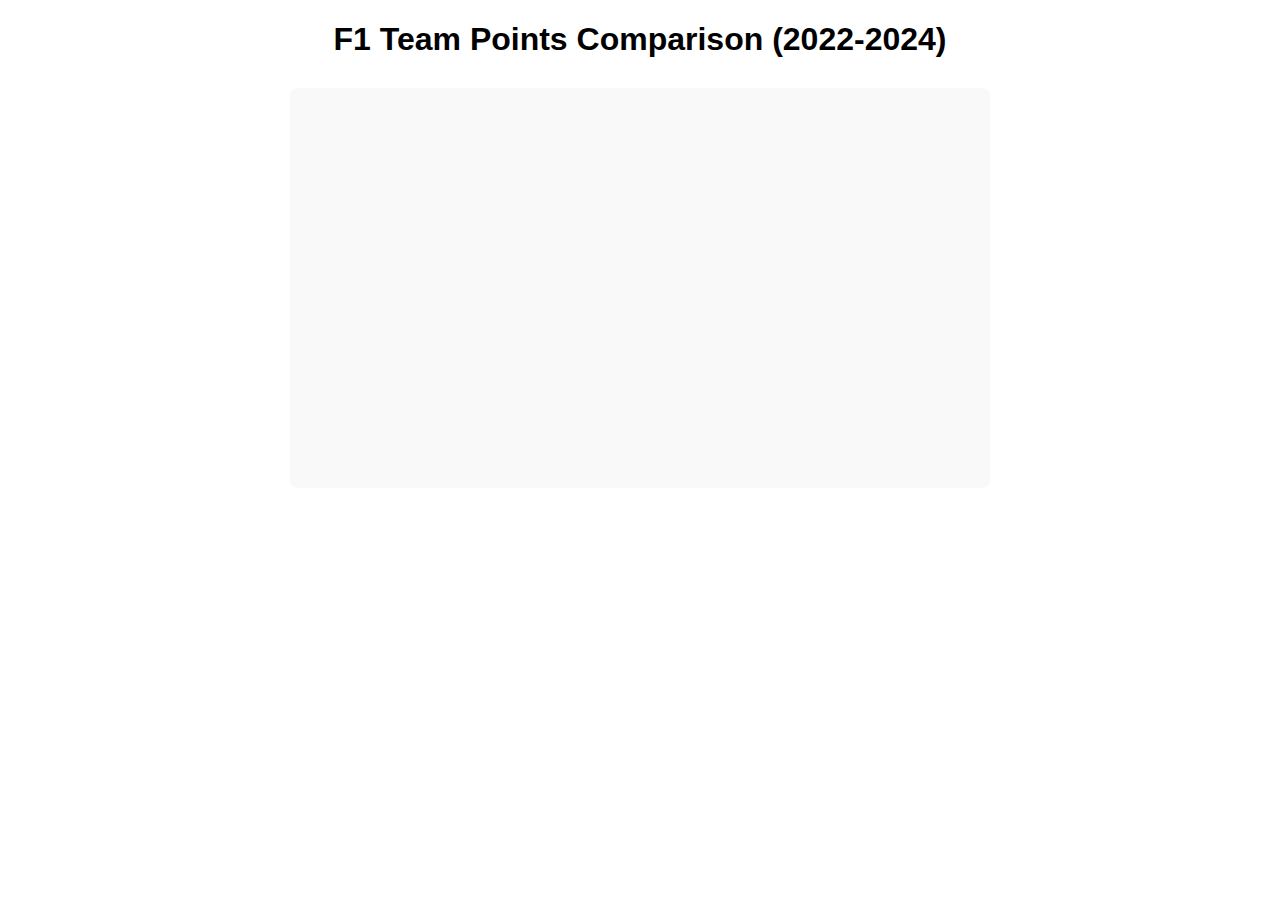
==== barchart.html @ 5180ce4f "Added bar and line chart" ====
<!DOCTYPE html>
<html lang="en">
<head>
    <meta charset="UTF-8">
    <title>F1 Bar Chart - Team Points</title>
    <link rel="stylesheet" href="assets/styles.css">
    <script src="https://d3js.org/d3.v7.min.js"></script>
</head>
<body>

<h1 style="text-align: center">F1 Team Points Comparison (2022-2024)</h1>
<div class="chart-container">
    <svg id="barChart" width="700" height="400"></svg>
</div>
<div id="legend" class="legend"></div>


<script>
d3.json('assets/f1data.json').then(function(data) {
    const seasons = data.seasons;

    // Prepare bar data: team points per year
    const teamPoints = [];
    seasons.forEach(season => {
        season.team_points.forEach(teamData => {
            teamPoints.push({
                team: teamData.team,
                year: season.year,
                points: teamData.points
            });
        });
    });

    const teams = Array.from(new Set(teamPoints.map(d => d.team)));
    const years = Array.from(new Set(teamPoints.map(d => d.year)));

    const svg = d3.select("#barChart"),
          margin = {top: 30, right: 60, bottom: 50, left: 60},
          width = +svg.attr("width") - margin.left - margin.right,
          height = +svg.attr("height") - margin.top - margin.bottom,
          chart = svg.append("g").attr("transform", `translate(${margin.left},${margin.top})`);

    const x0 = d3.scaleBand()
        .domain(teams)
        .range([0, width])
        .padding(0.2);

    const x1 = d3.scaleBand()
        .domain(years)
        .range([0, x0.bandwidth()])
        .padding(0.05);

    const y = d3.scaleLinear()
        .domain([0, d3.max(teamPoints, d => d.points) + 50])
        .nice()
        .range([height, 0]);

    const color = d3.scaleOrdinal()
        .domain(years)
        .range(["#ff7f0e", "#1f77b4", "#2ca02c"]);

    // Axes
    chart.append("g")
        .attr("transform", `translate(0,${height})`)
        .call(d3.axisBottom(x0))
        .selectAll("text")
            .attr("transform", "rotate(-30)")
            .style("text-anchor", "end");

    chart.append("g")
        .call(d3.axisLeft(y));

    // Axis Labels
    svg.append("text")
        .attr("transform", `translate(${margin.left + width/2},${height + margin.top + 40})`)
        .style("text-anchor", "middle")

    svg.append("text")
        .attr("transform", "rotate(-90)")
        .attr("y", margin.left - 50)
        .attr("x", 0 - (margin.top + height/2))
        .attr("dy", "1em")
        .style("text-anchor", "middle")

    // Bars
    chart.selectAll("g.team")
        .data(teams)
        .enter()
        .append("g")
            .attr("class", "team")
            .attr("transform", d => `translate(${x0(d)},0)`)
        .selectAll("rect")
        .data(d => years.map(year => {
            const teamYear = teamPoints.find(tp => tp.team === d && tp.year === year);
            return {year: year, points: teamYear ? teamYear.points : 0};
        }))
        .enter()
        .append("rect")
            .attr("x", d => x1(d.year))
            .attr("y", d => y(d.points))
            .attr("width", x1.bandwidth())
            .attr("height", d => height - y(d.points))
            .attr("fill", d => color(d.year))
            .on("mouseover", function(event, d) {
                d3.select(this)
                  .style("opacity", 0.7);

                tooltip.style("opacity", 1)
                       .html(`Year: ${d.year}<br>Points: ${d.points}`)
                       .style("left", (event.pageX + 10) + "px")
                       .style("top", (event.pageY - 28) + "px");
            })
            .on("mouseout", function() {
                d3.select(this)
                  .style("opacity", 1);
                tooltip.style("opacity", 0);
            });
  
            //legend
     // ----- Draw Legend -----
  const legend = d3.select("#legend");
  const legendItems = legend.selectAll(".legend-item")
    .data(years)
    .enter()
    .append("div")
    .attr("class", "legend-item");

  legendItems.append("div")
    .attr("class", "legend-color")
    .style("background-color", d => color(d));

  legendItems.append("span")
    .text(d => d);



    // Tooltip
    const tooltip = d3.select("body").append("div")
        .attr("class", "tooltip")
        .style("opacity", 0);
});
</script>

</body>
</html>
---- assets/styles.css ----
body {
    font-family: Arial, sans-serif;
  }
  .chart-container {
    display: flex;
    justify-content: center;
    align-items: center;
    margin-top: 30px;
    margin-bottom: 20px;
  }
  svg {
    background: #f9f9f9;
    border-radius: 8px;
  }
  .tooltip {
    position: absolute;
    background: white;
    border: 1px solid #ccc;
    padding: 5px 10px;
    /* pointer-events: none; */
    font-size: 12px;
    border-radius: 4px;
    box-shadow: 2px 2px 6px rgba(0,0,0,0.1);
  }
  .legend {
    display: flex;
    justify-content: center;
    margin-top: 20px;
  }
  .legend div {
    margin: 0 10px;
    display: flex;
    align-items: center;
  }
  .legend div span {
    margin-left: 5px;
  }


  #legend {
    display: flex;
    justify-content: center;
    gap: 20px;
    flex-wrap: wrap;
    margin-top: 20px;
  }
  .legend-item {
    display: flex;
    align-items: center;
  }
  .legend-item div {
    width: 20px;
    height: 20px;
    margin-right: 8px;
  }
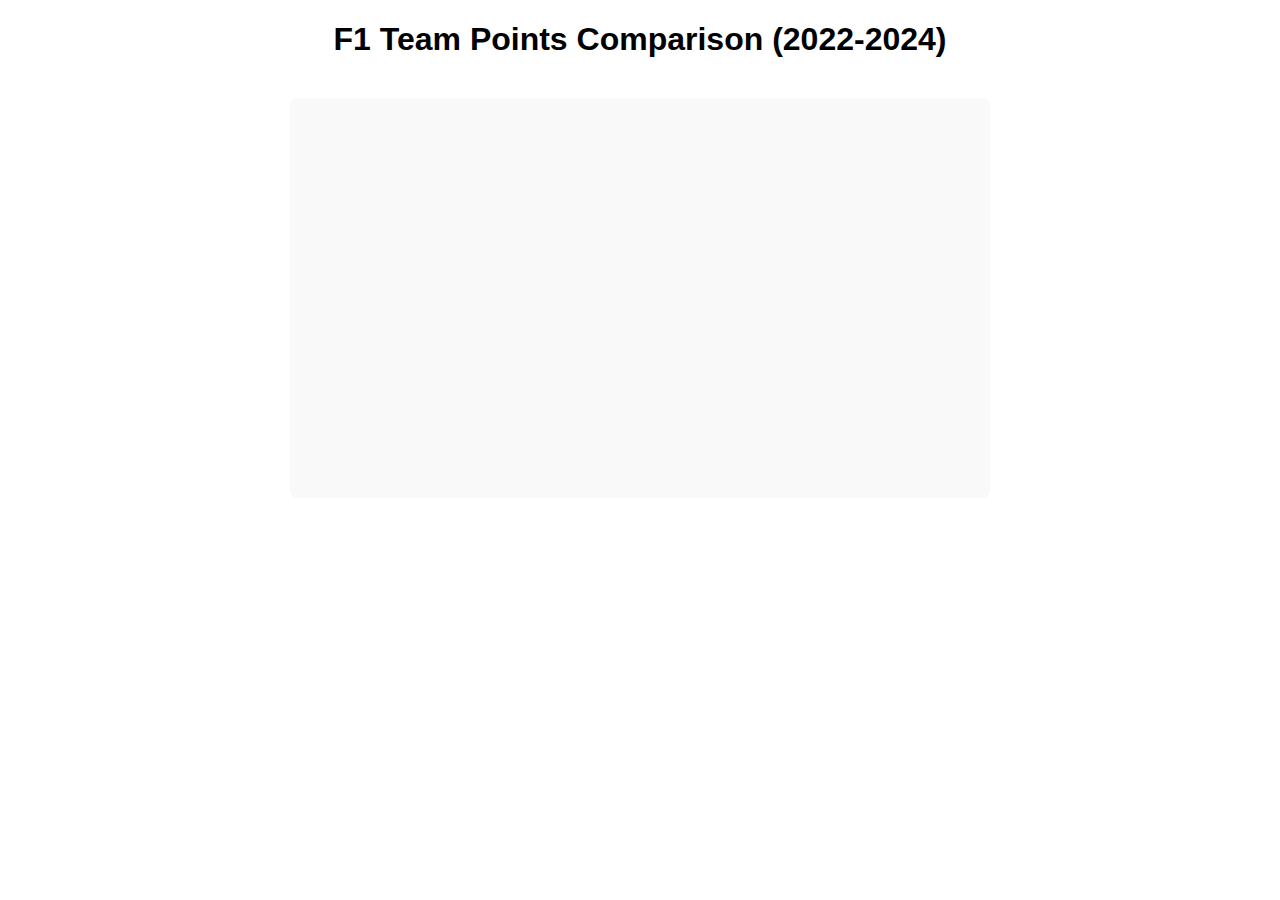
==== commit 3763cc3b: "removed c" ====
--- a/barchart.html
+++ b/barchart.html
@@ -19,7 +19,6 @@
 d3.json('assets/f1data.json').then(function(data) {
     const seasons = data.seasons;
 
-    // Prepare bar data: team points per year
     const teamPoints = [];
     seasons.forEach(season => {
         season.team_points.forEach(teamData => {
@@ -116,8 +115,6 @@
                 tooltip.style("opacity", 0);
             });
   
-            //legend
-     // ----- Draw Legend -----
   const legend = d3.select("#legend");
   const legendItems = legend.selectAll(".legend-item")
     .data(years)
--- a/assets/styles.css
+++ b/assets/styles.css
@@ -1,61 +1,149 @@
 body {
-    font-family: Arial, sans-serif;
-  }
-  .chart-container {
-    display: flex;
-    justify-content: center;
-    align-items: center;
-    margin-top: 30px;
-    margin-bottom: 20px;
-  }
-  svg {
-    background: #f9f9f9;
-    border-radius: 8px;
-  }
-  .tooltip {
-    position: absolute;
-    background: white;
-    border: 1px solid #ccc;
-    padding: 5px 10px;
-    /* pointer-events: none; */
-    font-size: 12px;
-    border-radius: 4px;
-    box-shadow: 2px 2px 6px rgba(0,0,0,0.1);
-  }
-  .legend {
-    display: flex;
-    justify-content: center;
-    margin-top: 20px;
-  }
-  .legend div {
-    margin: 0 10px;
-    display: flex;
-    align-items: center;
-  }
-  .legend div span {
-    margin-left: 5px;
-  }
+  font-family: Arial, sans-serif;
+}
+.chart-container {
+  display: flex;
+  justify-content: center;
+  align-items: center;
+  margin-top: 40px;
+}
+svg {
+  background: #f9f9f9;
+  border-radius: 8px;
+}
+.tooltip {
+  position: absolute;
+  background: white;
+  border: 1px solid #ccc;
+  cursor: pointer;
+  padding: 5px 10px;
+  font-size: 12px;
+  border-radius: 4px;
+  box-shadow: 2px 2px 6px rgba(0, 0, 0, 0.1);
+}
+.legend {
+  display: flex;
+  justify-content: center;
+  margin-top: 20px;
+}
+.legend div {
+  margin: 0 10px;
+  display: flex;
+  align-items: center;
+}
+.legend div span {
+  margin-left: 5px;
+}
 
+.pie-label {
+  font-size: 12px;
+  text-anchor: middle;
+  fill: white;
+}
 
-  #legend {
-    display: flex;
-    justify-content: center;
-    gap: 20px;
-    flex-wrap: wrap;
-    margin-top: 20px;
-  }
-  .legend-item {
-    display: flex;
-    align-items: center;
-  }
-  .legend-item div {
-    width: 20px;
-    height: 20px;
-    margin-right: 8px;
-  }
+/* Axes */
+.axis path,
+.axis line {
+  fill: none;
+  stroke: #999;
+  shape-rendering: crispEdges;
+}
 
+/* Labels */
+.label {
+  font-size: 12px;
+  fill: #333;
+  font-weight: 500;
+}
 
+.legend_sp{
+  display: flex;
+  justify-content: center;
+  margin-top: 20px;
+}
 
+.legend_sp div {
+  margin: 0 10px;
+  display: flex;
+  align-items: center;
+}
+.legend_sp div span {
+  margin-left: 5px;
+}
 
+.legend_sp div {
+  cursor: pointer;
+  transition: opacity 0.2s;
+}
 
+.legend_sp div.inactive {
+  opacity: 0.4;
+}
 
+.legend-color {
+  width: 14px;
+  height: 14px;
+  border-radius: 50%;
+  display: inline-block;
+  margin-right: 5px;
+}
+
+.details {
+  margin-top: 24px;
+  text-align: center;
+  font-size: 14px;
+  padding: 12px;
+  border-top: 1px solid #ddd;
+  max-width: 400px;
+  margin-left: auto;
+  margin-right: auto;
+}
+
+.arc path.selected {
+  stroke: black;
+  stroke-width: 2px;
+}
+
+#details h3 {
+  margin-bottom: 4px;
+  font-size: 18px;
+}
+
+#details p {
+  margin: 4px 0;
+}
+
+.chart-wrapper {
+  width: 600px;      
+  height: 600px;
+  margin: 0 auto;      
+  display: flex;
+  align-items: center;
+  justify-content: center;
+  position: relative;
+}
+
+.arc path {
+  transition: transform 0.2s ease-out;
+  cursor: pointer;
+}
+.arc path:hover {
+  transform: scale(1.05);
+}
+.legend-item {
+  display: flex;
+  align-items: center;
+  margin-right: 15px;
+  cursor: pointer;
+  opacity: 1;
+  transition: opacity 0.2s ease-in-out;
+}
+.legend-item.inactive {
+  opacity: 0.5;
+}
+.legend-item div {
+  width: 20px;
+  height: 20px;
+  border-radius: 50%;
+  margin-right: 5px;
+}
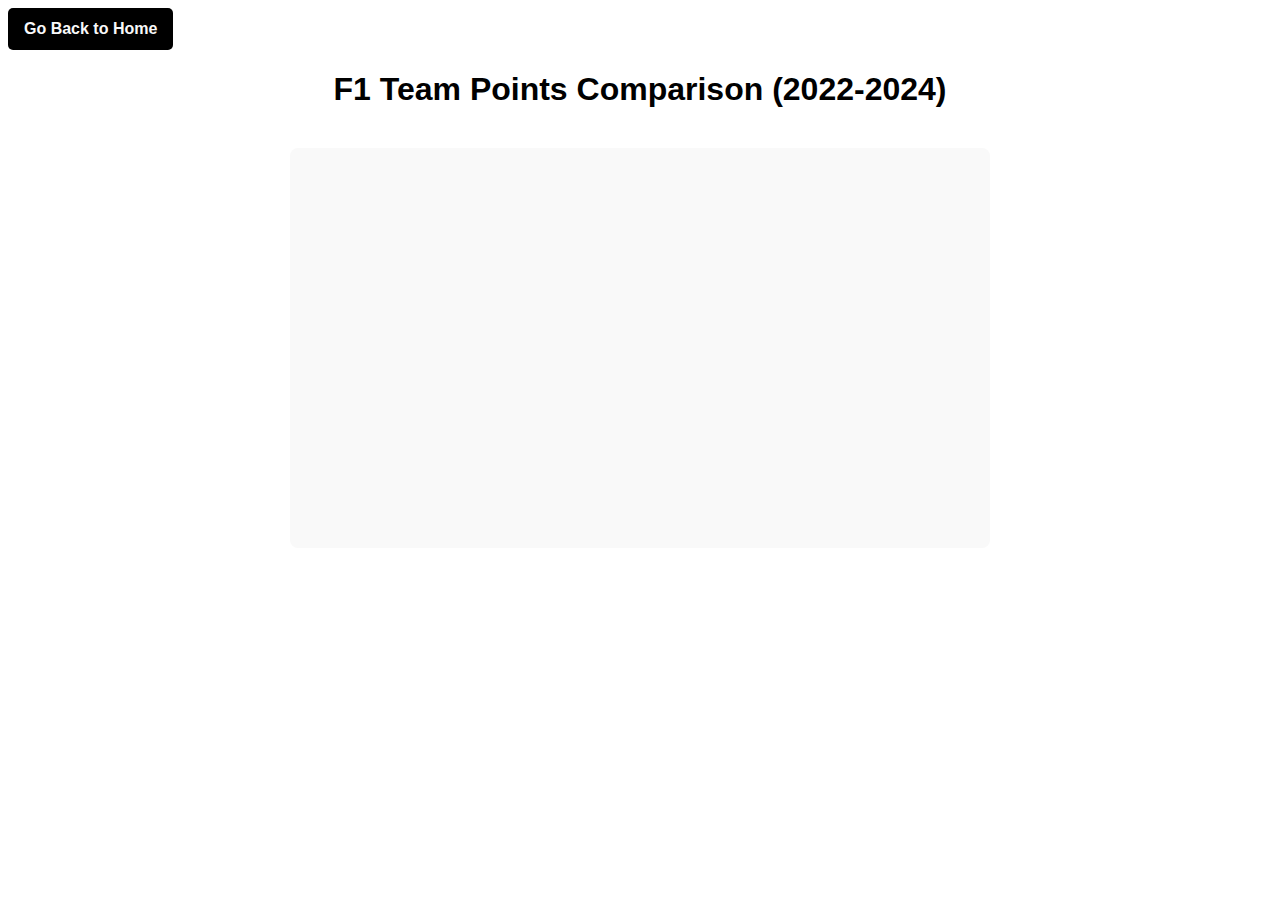
==== commit 9c311862: "updated radial chart and favicon" ====
--- a/barchart.html
+++ b/barchart.html
@@ -1,142 +1,157 @@
 <!DOCTYPE html>
 <html lang="en">
-<head>
-    <meta charset="UTF-8">
+  <head>
+    <meta charset="UTF-8" />
     <title>F1 Bar Chart - Team Points</title>
-    <link rel="stylesheet" href="assets/styles.css">
+    <link rel="stylesheet" href="assets/styles.css" />
+    <link rel="formula1 car icon" href="assets/favicon.ico" type="image/x-icon">
     <script src="https://d3js.org/d3.v7.min.js"></script>
-</head>
-<body>
+  </head>
+  <body>
+    <a href="index.html">
+      <button class="homeBtn">Go Back to Home</button>
+    </a>
+    <h1 style="text-align: center">F1 Team Points Comparison (2022-2024)</h1>
+    <div class="chart-container">
+      <svg id="barChart" width="700" height="400"></svg>
+    </div>
+    <div id="legend" class="legend"></div>
 
-<h1 style="text-align: center">F1 Team Points Comparison (2022-2024)</h1>
-<div class="chart-container">
-    <svg id="barChart" width="700" height="400"></svg>
-</div>
-<div id="legend" class="legend"></div>
+    <script>
+      d3.json("assets/f1data.json").then(function (data) {
+        const seasons = data.seasons;
 
+        // Preparing the bar data based on team points per season
+        const teamPoints = [];
+        seasons.forEach((season) => {
+          season.team_points.forEach((teamData) => {
+            teamPoints.push({
+              team: teamData.team,
+              year: season.year,
+              points: teamData.points,
+            });
+          });
+        });
 
-<script>
-d3.json('assets/f1data.json').then(function(data) {
-    const seasons = data.seasons;
+        const teams = Array.from(new Set(teamPoints.map((d) => d.team)));
+        const years = Array.from(new Set(teamPoints.map((d) => d.year)));
 
-    const teamPoints = [];
-    seasons.forEach(season => {
-        season.team_points.forEach(teamData => {
-            teamPoints.push({
-                team: teamData.team,
-                year: season.year,
-                points: teamData.points
-            });
-        });
-    });
-
-    const teams = Array.from(new Set(teamPoints.map(d => d.team)));
-    const years = Array.from(new Set(teamPoints.map(d => d.year)));
-
-    const svg = d3.select("#barChart"),
-          margin = {top: 30, right: 60, bottom: 50, left: 60},
+        const svg = d3.select("#barChart"),
+          margin = { top: 30, right: 60, bottom: 50, left: 60 },
           width = +svg.attr("width") - margin.left - margin.right,
           height = +svg.attr("height") - margin.top - margin.bottom,
-          chart = svg.append("g").attr("transform", `translate(${margin.left},${margin.top})`);
+          chart = svg
+            .append("g")
+            .attr("transform", `translate(${margin.left},${margin.top})`);
 
-    const x0 = d3.scaleBand()
-        .domain(teams)
-        .range([0, width])
-        .padding(0.2);
+        const x0 = d3.scaleBand().domain(teams).range([0, width]).padding(0.2);
 
-    const x1 = d3.scaleBand()
-        .domain(years)
-        .range([0, x0.bandwidth()])
-        .padding(0.05);
+        const x1 = d3
+          .scaleBand()
+          .domain(years)
+          .range([0, x0.bandwidth()])
+          .padding(0.05);
 
-    const y = d3.scaleLinear()
-        .domain([0, d3.max(teamPoints, d => d.points) + 50])
-        .nice()
-        .range([height, 0]);
+        const y = d3
+          .scaleLinear()
+          .domain([0, d3.max(teamPoints, (d) => d.points) + 50])
+          .nice()
+          .range([height, 0]);
 
-    const color = d3.scaleOrdinal()
-        .domain(years)
-        .range(["#ff7f0e", "#1f77b4", "#2ca02c"]);
+        const color = d3
+          .scaleOrdinal()
+          .domain(years)
+          .range(["#ff7f0e", "#1f77b4", "#2ca02c"]);
 
-    // Axes
-    chart.append("g")
-        .attr("transform", `translate(0,${height})`)
-        .call(d3.axisBottom(x0))
-        .selectAll("text")
-            .attr("transform", "rotate(-30)")
-            .style("text-anchor", "end");
+        // Axes
+        chart
+          .append("g")
+          .attr("transform", `translate(0,${height})`)
+          .call(d3.axisBottom(x0))
+          .selectAll("text")
+          .attr("transform", "rotate(-30)")
+          .style("text-anchor", "end");
 
-    chart.append("g")
-        .call(d3.axisLeft(y));
+        chart.append("g").call(d3.axisLeft(y));
 
-    // Axis Labels
-    svg.append("text")
-        .attr("transform", `translate(${margin.left + width/2},${height + margin.top + 40})`)
-        .style("text-anchor", "middle")
+        // Axis Labels
+        svg
+          .append("text")
+          .attr(
+            "transform",
+            `translate(${margin.left + width / 2},${height + margin.top + 40})`
+          )
+          .style("text-anchor", "middle");
 
-    svg.append("text")
-        .attr("transform", "rotate(-90)")
-        .attr("y", margin.left - 50)
-        .attr("x", 0 - (margin.top + height/2))
-        .attr("dy", "1em")
-        .style("text-anchor", "middle")
+        svg
+          .append("text")
+          .attr("transform", "rotate(-90)")
+          .attr("y", margin.left - 50)
+          .attr("x", 0 - (margin.top + height / 2))
+          .attr("dy", "1em")
+          .style("text-anchor", "middle");
 
-    // Bars
-    chart.selectAll("g.team")
-        .data(teams)
-        .enter()
-        .append("g")
-            .attr("class", "team")
-            .attr("transform", d => `translate(${x0(d)},0)`)
-        .selectAll("rect")
-        .data(d => years.map(year => {
-            const teamYear = teamPoints.find(tp => tp.team === d && tp.year === year);
-            return {year: year, points: teamYear ? teamYear.points : 0};
-        }))
-        .enter()
-        .append("rect")
-            .attr("x", d => x1(d.year))
-            .attr("y", d => y(d.points))
-            .attr("width", x1.bandwidth())
-            .attr("height", d => height - y(d.points))
-            .attr("fill", d => color(d.year))
-            .on("mouseover", function(event, d) {
-                d3.select(this)
-                  .style("opacity", 0.7);
+        // Bars
+        chart
+          .selectAll("g.team")
+          .data(teams)
+          .enter()
+          .append("g")
+          .attr("class", "team")
+          .attr("transform", (d) => `translate(${x0(d)},0)`)
+          .selectAll("rect")
+          .data((d) =>
+            years.map((year) => {
+              const teamYear = teamPoints.find(
+                (tp) => tp.team === d && tp.year === year
+              );
+              return { year: year, points: teamYear ? teamYear.points : 0 };
+            })
+          )
+          .enter()
+          .append("rect")
+          .attr("x", (d) => x1(d.year))
+          .attr("y", (d) => y(d.points))
+          .attr("width", x1.bandwidth())
+          .attr("height", (d) => height - y(d.points))
+          .attr("fill", (d) => color(d.year))
+          .on("mouseover", function (event, d) {
+            d3.select(this).style("opacity", 0.7);
 
-                tooltip.style("opacity", 1)
-                       .html(`Year: ${d.year}<br>Points: ${d.points}`)
-                       .style("left", (event.pageX + 10) + "px")
-                       .style("top", (event.pageY - 28) + "px");
-            })
-            .on("mouseout", function() {
-                d3.select(this)
-                  .style("opacity", 1);
-                tooltip.style("opacity", 0);
-            });
-  
-  const legend = d3.select("#legend");
-  const legendItems = legend.selectAll(".legend-item")
-    .data(years)
-    .enter()
-    .append("div")
-    .attr("class", "legend-item");
+            tooltip
+              .style("opacity", 1)
+              .html(`Year: ${d.year}<br>Points: ${d.points}`)
+              .style("left", event.pageX + 10 + "px")
+              .style("top", event.pageY - 28 + "px");
+          })
+          .on("mouseout", function () {
+            d3.select(this).style("opacity", 1);
+            tooltip.style("opacity", 0);
+          });
 
-  legendItems.append("div")
-    .attr("class", "legend-color")
-    .style("background-color", d => color(d));
+        //legend
+        const legend = d3.select("#legend");
+        const legendItems = legend
+          .selectAll(".legend-item")
+          .data(years)
+          .enter()
+          .append("div")
+          .attr("class", "legend-item");
 
-  legendItems.append("span")
-    .text(d => d);
+        legendItems
+          .append("div")
+          .attr("class", "legend-color")
+          .style("background-color", (d) => color(d));
 
+        legendItems.append("span").text((d) => d);
 
-
-    // Tooltip
-    const tooltip = d3.select("body").append("div")
-        .attr("class", "tooltip")
-        .style("opacity", 0);
-});
-</script>
-
-</body>
+        // Tooltip
+        const tooltip = d3
+          .select("body")
+          .append("div")
+          .attr("class", "tooltip")
+          .style("opacity", 0);
+      });
+    </script>
+  </body>
 </html>
--- a/assets/styles.css
+++ b/assets/styles.css
@@ -15,12 +15,54 @@
   position: absolute;
   background: white;
   border: 1px solid #ccc;
-  cursor: pointer;
   padding: 5px 10px;
   font-size: 12px;
   border-radius: 4px;
   box-shadow: 2px 2px 6px rgba(0, 0, 0, 0.1);
 }
+.radialBarChart .tooltip {
+  opacity: 0;
+  transition: opacity 0.2s ease;
+}
+path.driver-arc {
+  transition: transform 0.3s ease;
+  cursor: pointer;
+}
+
+path.driver-arc:hover {
+  transform: scale(1.05);
+}
+
+.text-center {
+  text-align: center;
+}
+.dropdown-container {
+  text-align: center;
+  margin-top: 1rem;
+  display: flex;
+  flex-direction: column;
+  justify-content: center;
+  align-items: center
+}
+#yearSelect {
+  width: 200px;
+  height: 30px;
+  border: 1px solid #ccc;
+  border-radius: 5px;
+  margin-top: 1rem;
+  outline: none;
+  cursor: pointer;
+}
+.legend-value {
+  margin: 0 10px;
+  display: flex;
+  align-items: center;
+}
+.legend-value div {
+  width: 20px;
+  height: 20px;
+  margin-right: 5px;
+}
 .legend {
   display: flex;
   justify-content: center;
@@ -33,6 +75,22 @@
 }
 .legend div span {
   margin-left: 5px;
+}
+#driver-info {
+  text-align: center;
+  margin: 2rem 1rem;
+}
+
+.homeBtn {
+  background-color: #000;
+    color: #f9f9f9;
+    padding: 0.75rem 1rem;
+    outline: none;
+    cursor: pointer;
+    font-size: medium;
+    font-weight: 600;
+    border-radius: 5px;
+    border: none;
 }
 
 .pie-label {
@@ -56,7 +114,7 @@
   font-weight: 500;
 }
 
-.legend_sp{
+.legend_sp {
   display: flex;
   justify-content: center;
   margin-top: 20px;
@@ -114,9 +172,9 @@
 }
 
 .chart-wrapper {
-  width: 600px;      
+  width: 600px;
   height: 600px;
-  margin: 0 auto;      
+  margin: 0 auto;
   display: flex;
   align-items: center;
   justify-content: center;
